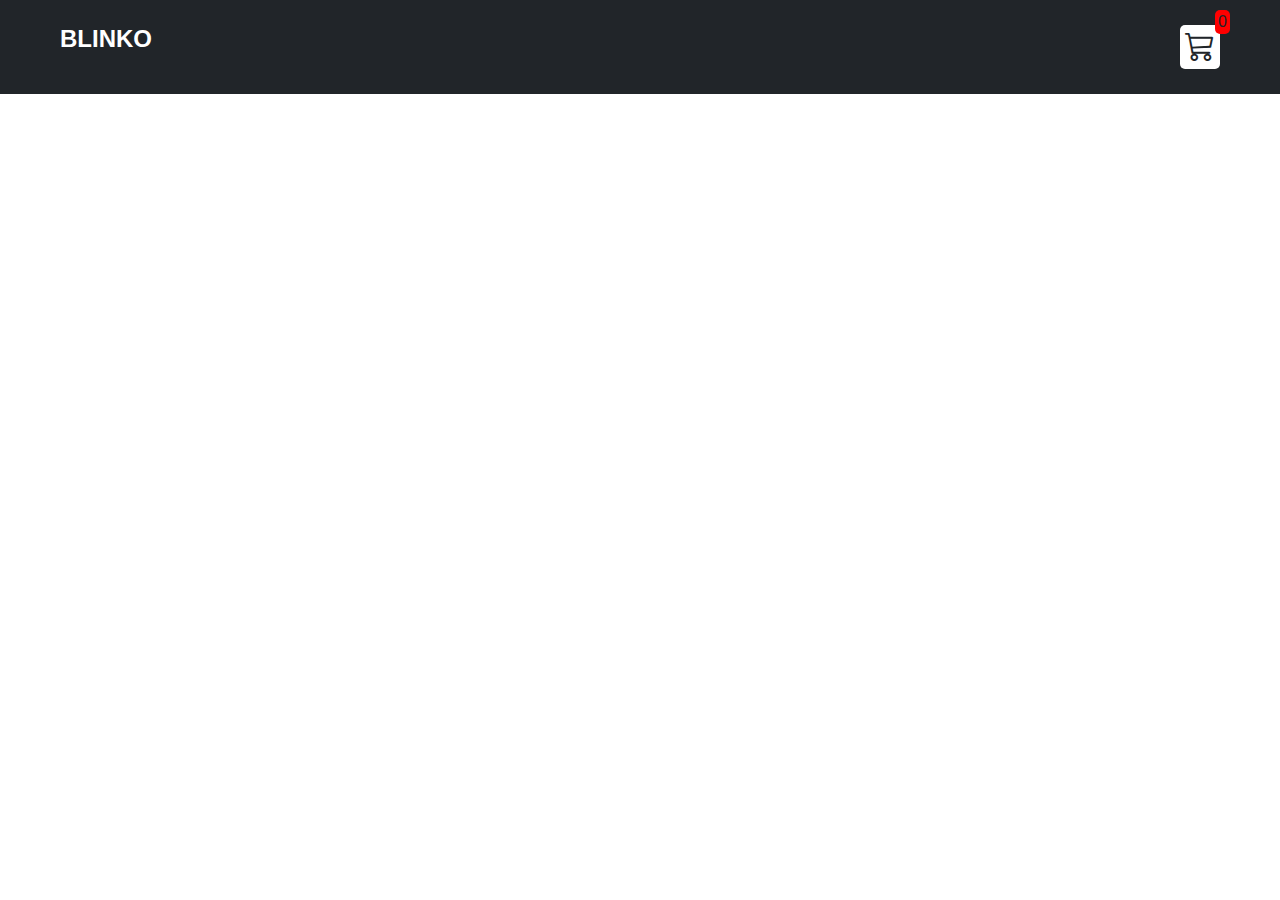
==== home.html @ 49f193bc "updated" ====
<!DOCTYPE html>
<html lang="en">

<head>   
    <meta charset="UTF-8">
    <meta name="viewport" content="width=device-width, initial-scale=1.0">
    <title>Clothing Store</title>
    <link rel="stylesheet" href="style.css">
    <link rel="stylesheet" href="https://cdn.jsdelivr.net/npm/bootstrap-icons@1.11.3/font/bootstrap-icons.min.css">
</head>

<body>
    <nav class="navbar">
        <h2>BLINKO</h2>
        <!-- <button id="auth"></button> -->

        <div class="cart">
            <i class="bi bi-cart3"></i>
            <div id="cartAmount" class="cartAmount">0</div>
        </div>
    </nav>
    <!-- navbar ends here -->
     <section class="shop" id="shop">

     </section>
     <!-- shop items ends here -->
</body>
<script src="./main.js"></script>

</html>
---- style.css ----
* {
    margin: 0;
    padding: 0;
    box-sizing: border-box;
}

body {
    font-family: sans-serif;
    /* background-color: #bebdc5; */
    background-color: #fff;
}
i{
   cursor: pointer; 
}
/* ---------------------------- navbar style starts here-------------------------- */
.navbar {
    display: flex;
    justify-content: space-between;
    background-color: #212529;
    color: white;
    padding: 25px 60px;
    margin-bottom: 30px;

}

#auth {
    margin-left: 1000px;
    height: 50px;
    width: 200px;
    display: flex;
    align-items: center;
    justify-content: center;
}

button {
    padding: 10px 15px;
    border: none;
    border-radius: 8px;
}
.cart {
    background-color: white;
    color: #212529;
    font-size: 30px;
    padding: 5px;
    border-radius: 5px;
    position: relative;

}

.cartAmount {
    font-size: 16px;
    background-color: red;
    position: absolute;
    top: -15px;
    right: -10px;
    padding: 3px;
    border-radius: 5px;
}

/* shop items starts here */

.shop {
    display: grid;
    grid-template-columns: repeat(4, 300px);
    gap: 30px;
    justify-content: center;
    margin-bottom: 50px;
}

@media (max-width:1000px){
    .shop {
        grid-template-columns: repeat(3, 250px);
    }
}
@media (max-width:700px){
    .shop {
        grid-template-columns: repeat(2, 300px);
    }
}
@media (max-width:500px){
    .shop {
        grid-template-columns: repeat(1, 300px);
    }
}
.item {
    border: 2px solid #212529;
    border-radius: 5px;
}

.details {
    display: flex;
    flex-direction: column;
    padding: 10px;
    gap: 10px;
}

.price-quantity {
    display: flex;
    justify-content: space-between;
    align-items: center;
}

.buttons {
    border: 2px solid #212529;
    border-radius: 5px;
    align-items: center;
    display: flex;
    gap: 8px;
    font-size: 20px;
    padding: 5px;

}
.bi-dash-square{
    color: red;   
}
.bi-plus-square{
    color: green;
}
.img-box{
    display: flex;
    align-items: center;
    padding: 20px 40px;
}
img{
    height: 250px;
    width: 200px;
   border-radius: 5px
}
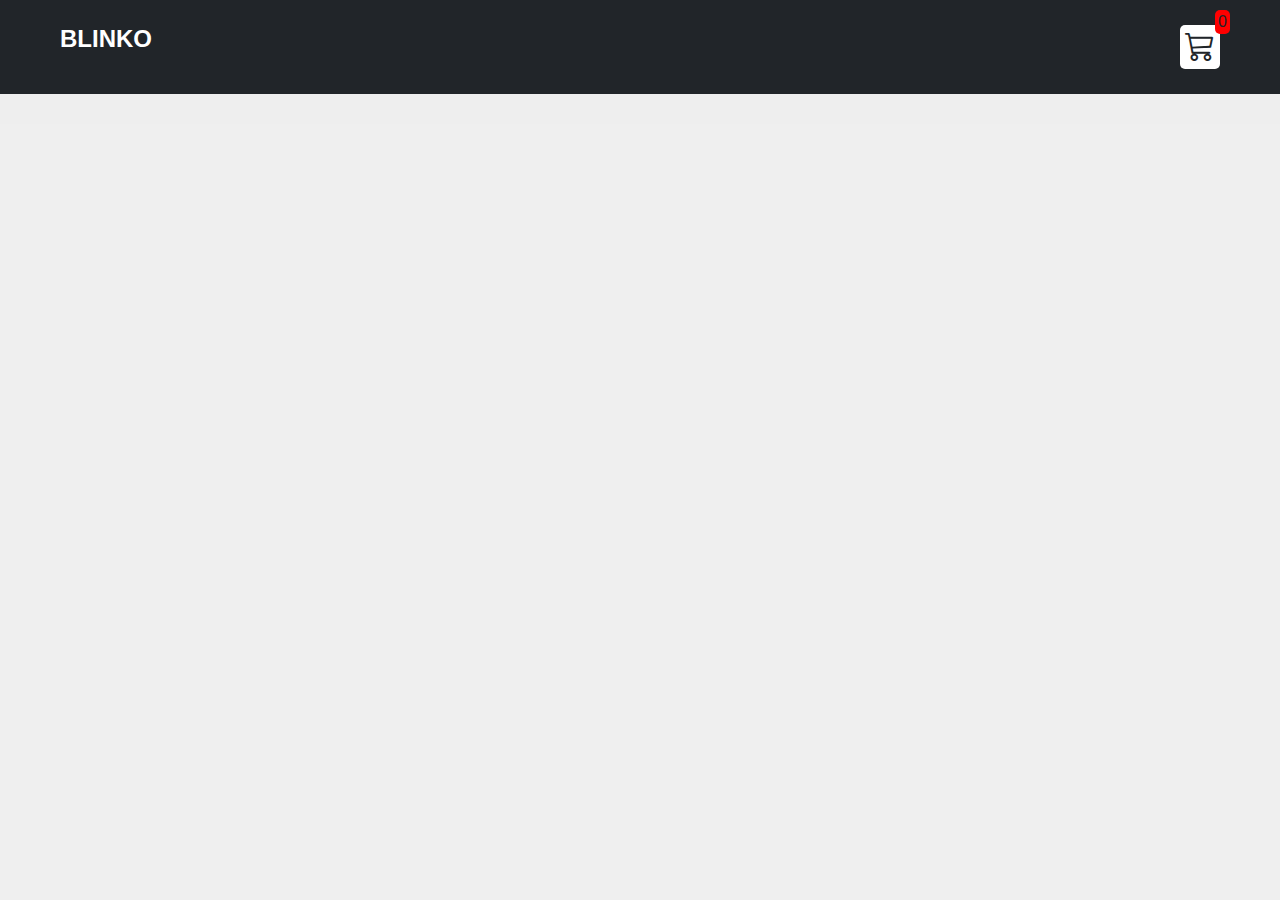
==== commit 107fd4ae: "updated" ====
--- a/home.html
+++ b/home.html
@@ -1,29 +1,36 @@
 <!DOCTYPE html>
 <html lang="en">
 
-<head>   
+<head>
     <meta charset="UTF-8">
     <meta name="viewport" content="width=device-width, initial-scale=1.0">
-    <title>Clothing Store</title>
+    <title>BLINKO</title>
     <link rel="stylesheet" href="style.css">
     <link rel="stylesheet" href="https://cdn.jsdelivr.net/npm/bootstrap-icons@1.11.3/font/bootstrap-icons.min.css">
 </head>
 
 <body>
-    <nav class="navbar">
-        <h2>BLINKO</h2>
-        <!-- <button id="auth"></button> -->
+    <main class="mainBody">
+        <nav class="navbar">
+            <a href="./home.html">
+                <h2>BLINKO</h2>
+            </a>
+            <a href="./cart.html">
+                <div class="cart">
+                    <i class="bi bi-cart3"></i>
+                    <div id="cartAmount" class="cartAmount">0</div>
+                </div>
+            </a>
+            <!-- <button id="auth"></button> -->
 
-        <div class="cart">
-            <i class="bi bi-cart3"></i>
-            <div id="cartAmount" class="cartAmount">0</div>
-        </div>
-    </nav>
-    <!-- navbar ends here -->
-     <section class="shop" id="shop">
 
-     </section>
-     <!-- shop items ends here -->
+        </nav>
+        <!-- navbar ends here -->
+        <section class="shop" id="shop">
+
+        </section>
+        <!-- shop items ends here -->
+    </main>
 </body>
 <script src="./main.js"></script>
 
--- a/style.css
+++ b/style.css
@@ -6,11 +6,19 @@
 
 body {
     font-family: sans-serif;
-    /* background-color: #bebdc5; */
-    background-color: #fff;
+    background-color: #efefef;
 }
 i{
    cursor: pointer; 
+}
+a{
+    text-decoration: none;
+    color: white;
+}
+.mainBody{
+    width: 100%; 
+     /* margin: 0 auto; */
+    background-color: #eee;
 }
 /* ---------------------------- navbar style starts here-------------------------- */
 .navbar {
@@ -38,6 +46,7 @@
     border-radius: 8px;
 }
 .cart {
+
     background-color: white;
     color: #212529;
     font-size: 30px;
@@ -83,7 +92,7 @@
     }
 }
 .item {
-    border: 2px solid #212529;
+    border: 3px solid #092d52;
     border-radius: 5px;
 }
 
@@ -101,7 +110,7 @@
 }
 
 .buttons {
-    border: 2px solid #212529;
+    /* border: 2px solid #212529; */
     border-radius: 5px;
     align-items: center;
     display: flex;
@@ -125,4 +134,59 @@
     height: 250px;
     width: 200px;
    border-radius: 5px
+}
+
+/* ! styles for cart css */
+.text-container{
+    text-align: center;
+    margin-bottom: 20px;
+
+}
+.HomeBtn{
+    background-color: #212529;
+    color: white;
+    padding: 6px;
+    border-radius: 5px;
+    cursor: pointer;
+    margin-top: 10px;
+}
+.bi-x-lg{
+    color: red;
+    font-weight: bold;
+ 
+}
+
+/*! shopping cart  */
+
+.shopping-cart{
+    display: grid;
+    grid-template-columns: repeat(1,320px);
+    justify-content: center;
+    gap: 15px;
+}
+
+.cart-item{
+    width: 500px;
+    border: 2px solid black;
+    border-radius: 5px;
+    display: flex;
+
+}
+
+.title-price-x{
+    width: 195px;
+    display: flex;
+    align-items: center;
+    justify-content: space-between;
+}
+.title-price{
+    display: flex;
+    align-items: center;
+    gap: 10px;
+}
+.cart-item-price{
+    background-color: #212529;
+    color: #eee;
+    border-radius: 5px;
+    padding: 3px 6px;
 }